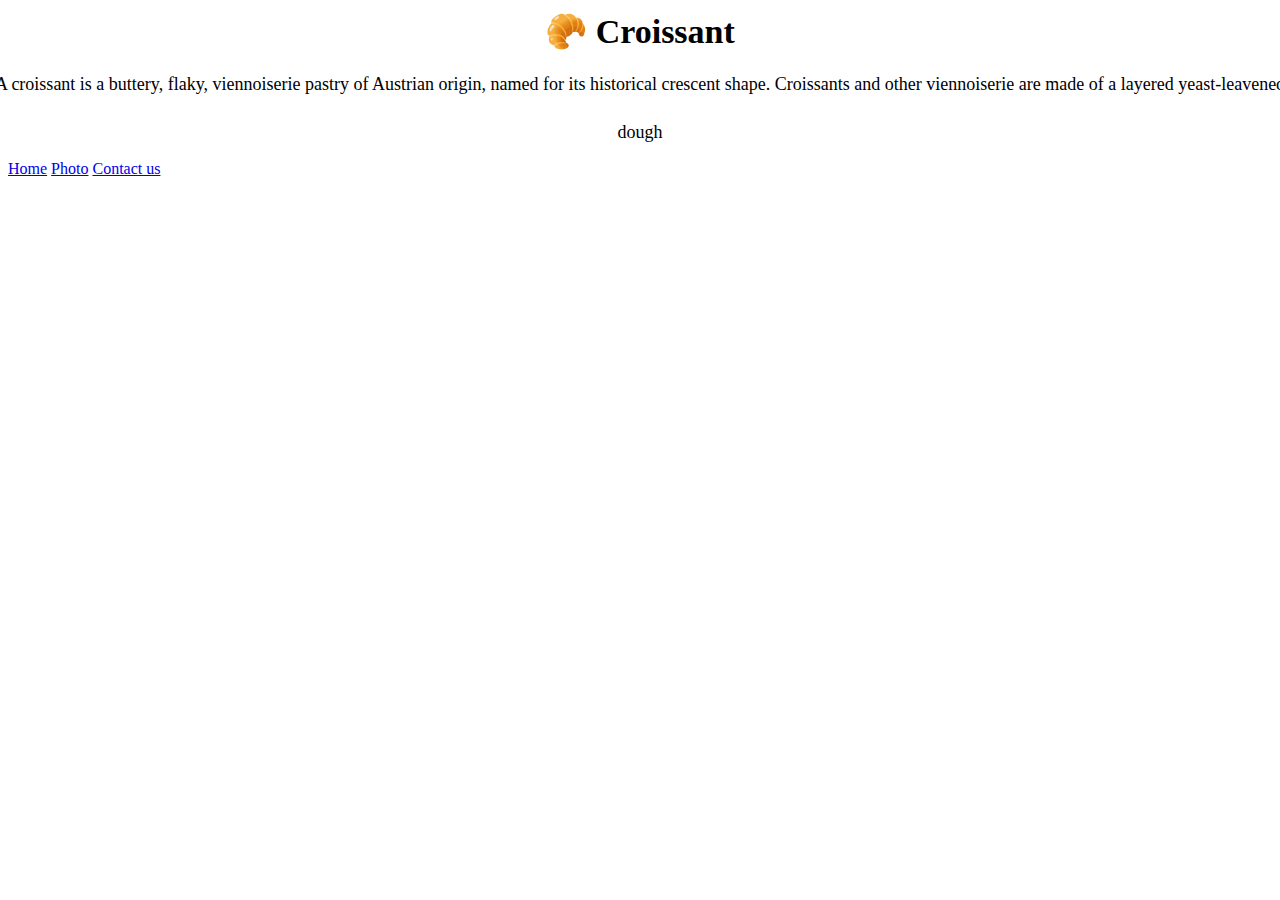
==== index.html @ 96131801 "update" ====
<!DOCTYPE html>
<html lang="en">
<head>
    <meta charset="UTF-8">
    <meta http-equiv="X-UA-Compatible" content="IE=edge">
    <meta name="viewport" content="width=device-width, initial-scale=1.0">
    <link rel="stylesheet" href="style.css" />
    <title>Home</title>
 
</head>
<body>
    <h2>🥐 Croissant</h2> 
    <h3>A croissant is a buttery, flaky, viennoiserie pastry of Austrian origin, named for its historical crescent shape. 
        Croissants and other viennoiserie are made of a layered yeast-leavened dough </h3> 
    <a class="nav-link"  href="index.html">Home</a>
    <a class="nav-link" href="photo.html">Photo</a>
    <a class="nav-link" href="contact.html">Contact us</a>
</body>
</html>
---- style.css ----
h2 {
    text-align: center;
    font-weight: 900;
    font-size: 34px;
    line-height: 48px;
    margin: 0;
    color: #000000;
    padding: 0 0 24px;
  }

  h3 {
    text-align: center;
    font-weight: 200;
    font-size: 18px;
    line-height: 48px;
    margin: -20px;
    color:#000000;
    padding: 0 0 24px;
  }
  .nav-link{ width: 100%; text-align: center; }
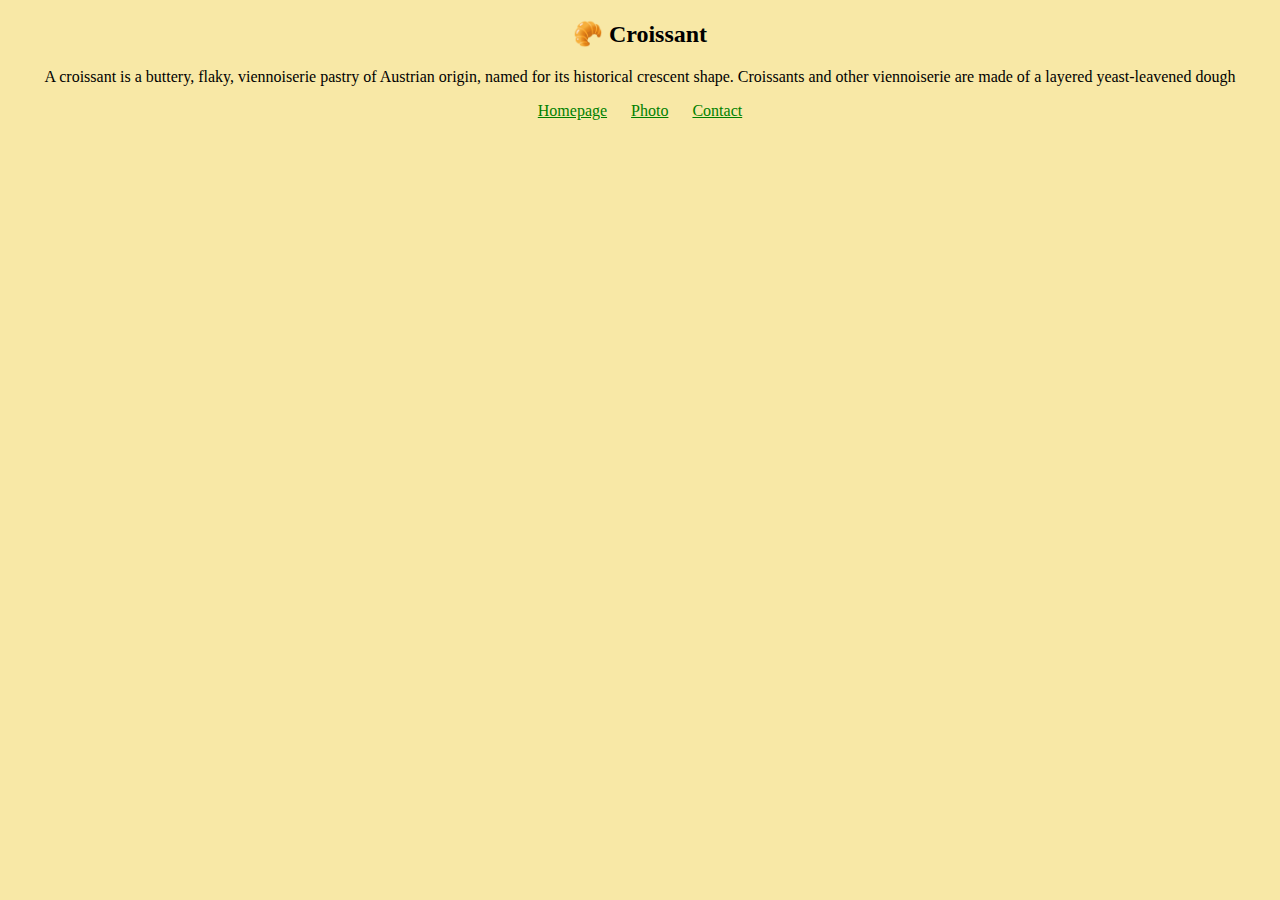
==== commit 4b17e57a: "update" ====
--- a/index.html
+++ b/index.html
@@ -2,18 +2,20 @@
 <html lang="en">
 <head>
     <meta charset="UTF-8">
-    <meta http-equiv="X-UA-Compatible" content="IE=edge">
-    <meta name="viewport" content="width=device-width, initial-scale=1.0">
+    <meta http-equiv="X-UA-Compatible" content="IE=edge" />
+    <meta name="viewport" content="width=device-width, initial-scale=1.0" />
     <link rel="stylesheet" href="style.css" />
-    <title>Home</title>
- 
-</head>
+    <title>The best croissant in New York - Croissant.com</title>
+    <meta name="description" content="Taste the best croissant in town" />
+  </head>
 <body>
     <h2>🥐 Croissant</h2> 
-    <h3>A croissant is a buttery, flaky, viennoiserie pastry of Austrian origin, named for its historical crescent shape. 
-        Croissants and other viennoiserie are made of a layered yeast-leavened dough </h3> 
-    <a class="nav-link"  href="index.html">Home</a>
-    <a class="nav-link" href="photo.html">Photo</a>
-    <a class="nav-link" href="contact.html">Contact us</a>
-</body>
+    <p>A croissant is a buttery, flaky, viennoiserie pastry of Austrian origin, named for its historical crescent shape. 
+        Croissants and other viennoiserie are made of a layered yeast-leavened dough </p> 
+        <footer>
+            <a href="index.html" title="Home"> Homepage</a>
+            <a href="photo.html" title="Croissant photo"> Photo</a>
+            <a href="contact.html" title="Contact Croissant.com"> Contact</a>
+          </footer>
+    </body>
 </html>--- a/style.css
+++ b/style.css
@@ -1,21 +1,27 @@
 
-  h2 {
+  body {
+    background: #f8e8a6;
+  }
+  
+  h2,
+  p {
     text-align: center;
-    font-weight: 900;
-    font-size: 34px;
-    line-height: 48px;
-    margin: 0;
-    color: #000000;
-    padding: 0 0 24px;
+  }
+  
+  .croissant {
+    max-width: 100%;
+    border-radius: 10px;
+    display: block;
+    margin: 30px auto;
+  }
+  
+  footer {
+    text-align: center;
+  }
+  
+  footer a {
+    margin: 0 10px;
+    color: green;
   }
 
-  h3 {
-    text-align: center;
-    font-weight: 200;
-    font-size: 18px;
-    line-height: 48px;
-    margin: -20px;
-    color:#000000;
-    padding: 0 0 24px;
-  }
   .nav-link{ width: 100%; text-align: center; }